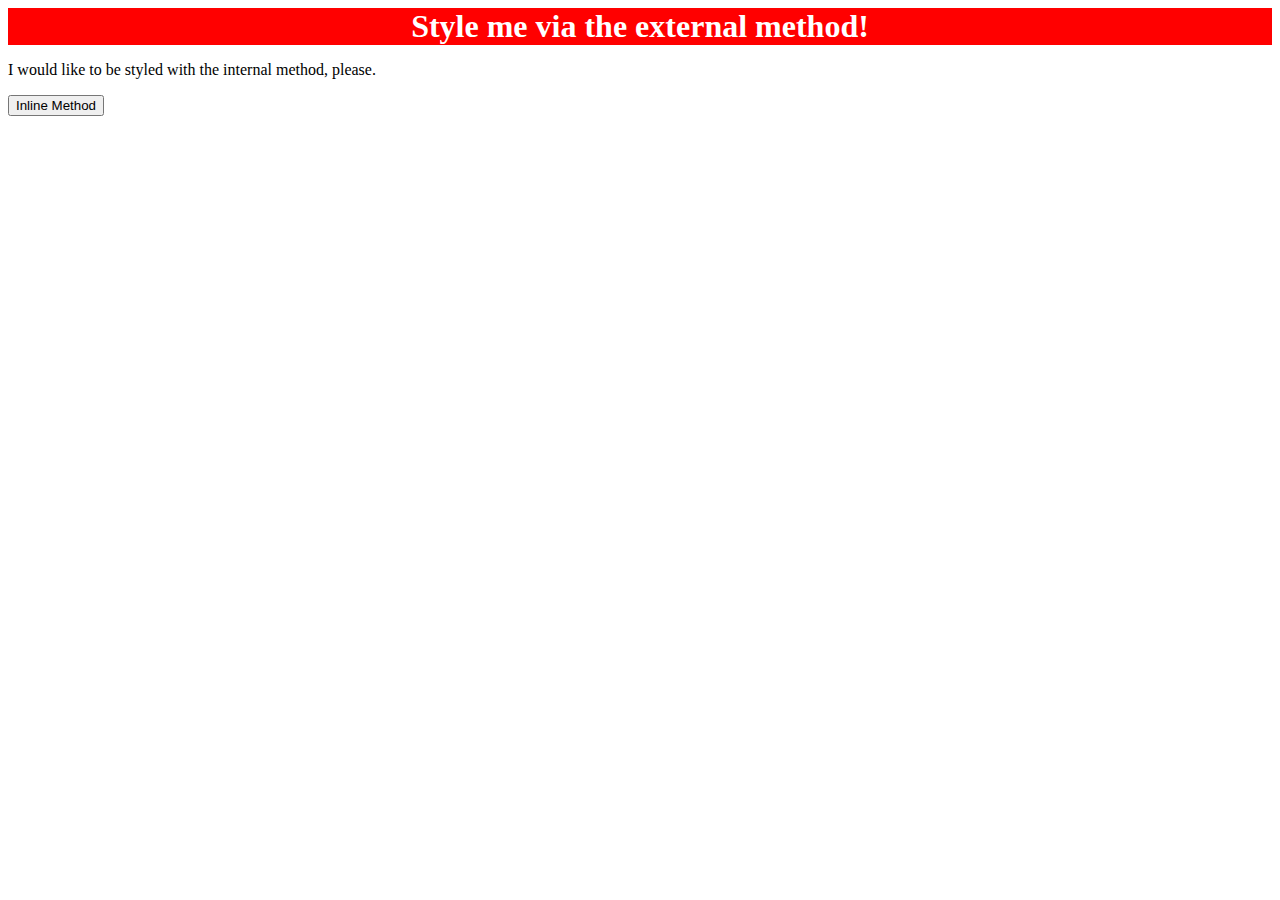
==== foundations/01-css-methods/index.html @ 6528aa52 "Added Changes to "div" attribute, external method" ====
<!DOCTYPE html>
<html lang="en">
  <head>
    <link rel="stylesheet" href="styles.css">
    <meta charset="UTF-8">
    <meta http-equiv="X-UA-Compatible" content="IE=edge">
    <meta name="viewport" content="width=device-width, initial-scale=1.0">
    <title>Methods for Adding CSS</title>
  </head>
  <body>
    <div>Style me via the external method!</div>
    <p>I would like to be styled with the internal method, please.</p>
    <button>Inline Method</button>
  </body>
</html>
---- foundations/01-css-methods/styles.css ----
div{
    background-color: red;
    color: white;
    font-size: 32px;
    text-align: center;
    font-weight: bold;
}
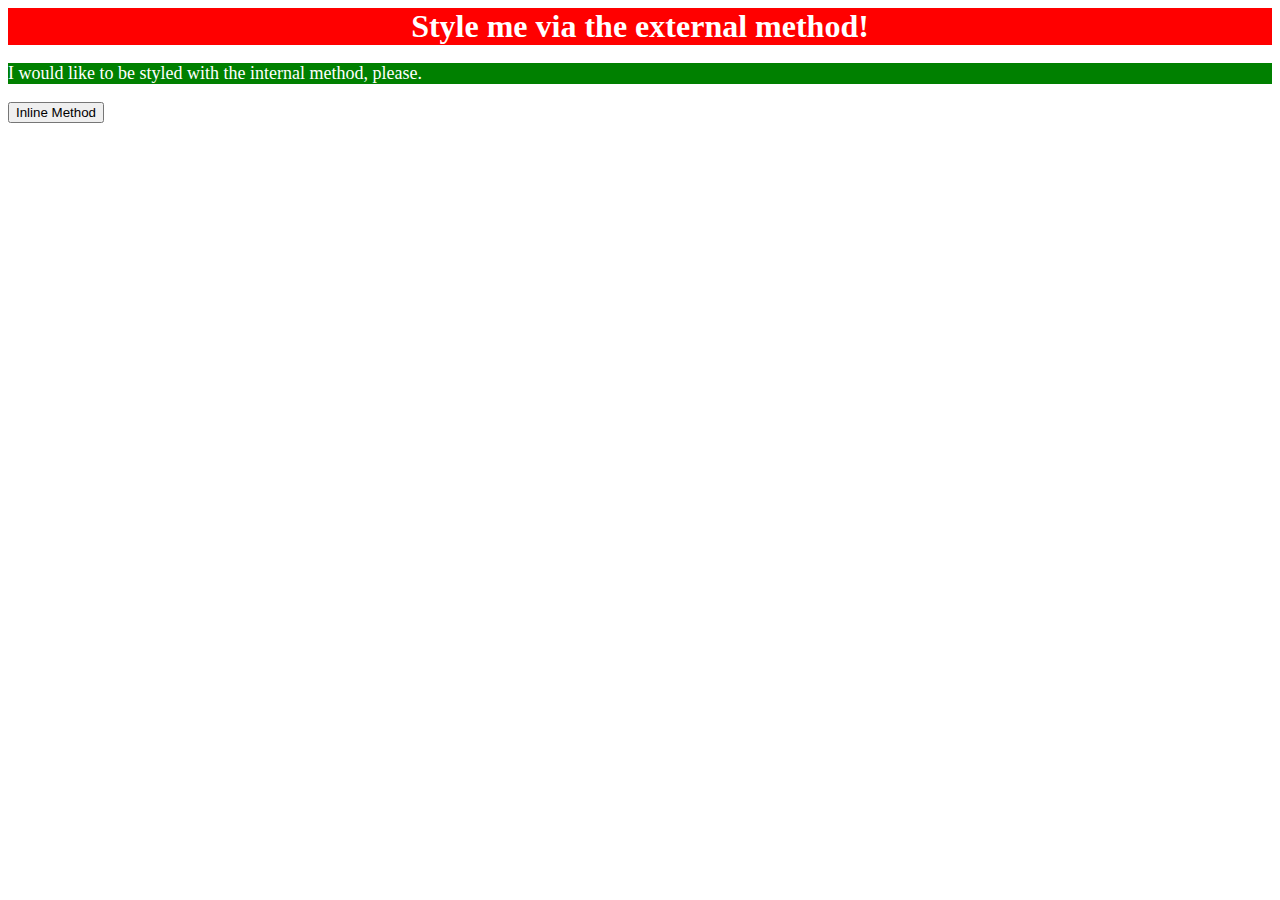
==== commit 8dcc0340: "Added changes to "p" attribute, internal method" ====
--- a/foundations/01-css-methods/index.html
+++ b/foundations/01-css-methods/index.html
@@ -1,6 +1,13 @@
 <!DOCTYPE html>
 <html lang="en">
   <head>
+    <style>
+      p {
+        background-color: green;
+        color:white;
+        font-size: 18px;
+      }
+    </style>
     <link rel="stylesheet" href="styles.css">
     <meta charset="UTF-8">
     <meta http-equiv="X-UA-Compatible" content="IE=edge">
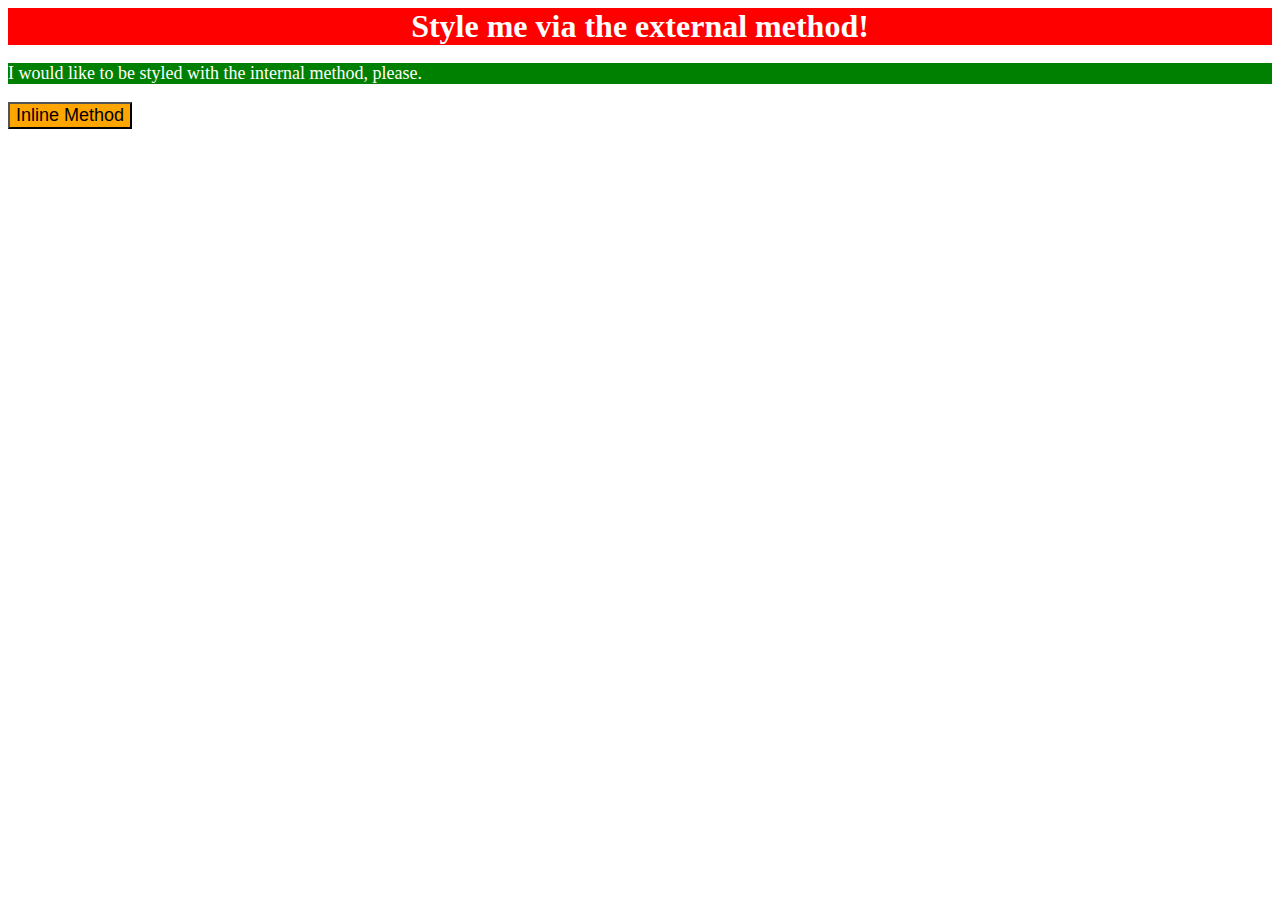
==== commit b165789d: "Added changes to "button" attribute, inline method" ====
--- a/foundations/01-css-methods/index.html
+++ b/foundations/01-css-methods/index.html
@@ -17,6 +17,6 @@
   <body>
     <div>Style me via the external method!</div>
     <p>I would like to be styled with the internal method, please.</p>
-    <button>Inline Method</button>
+    <button style="background-color: orange; font-size: 18px;">Inline Method</button>
   </body>
 </html>